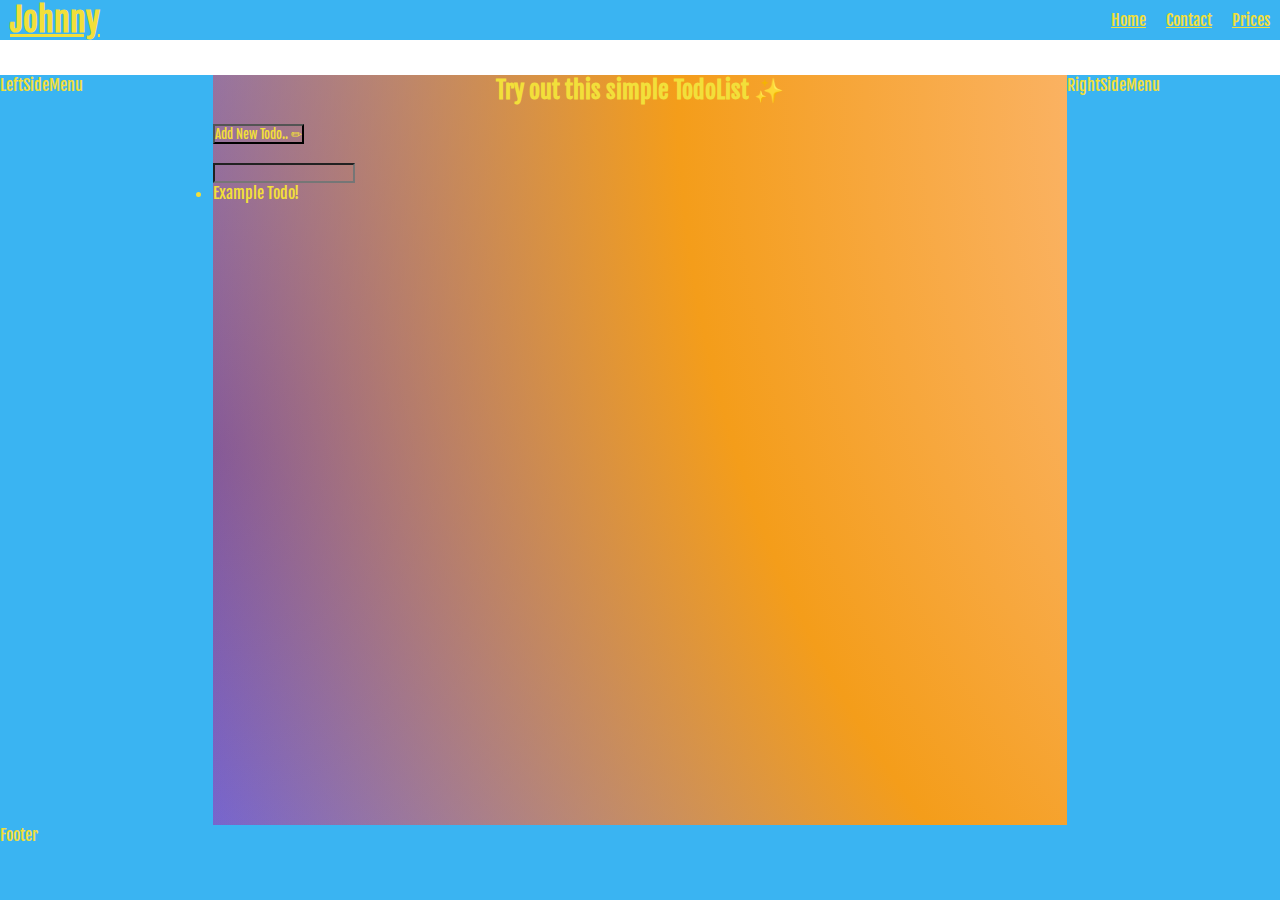
==== components/index.html @ b42f6ea8 "first commit Portfolio" ====
<!DOCTYPE html>
<html lang="en">
<head>
    <meta charset="UTF-8">
    <title>My Portfolio - PaIenko Ivgenii</title>
    <link rel="stylesheet" href="../styles/style.css">
    <script src="/backend/scripts.js"></script>
</head>
<body>
<div class="body">
    <div class="el NavBar">
        <div class="Brand">
            <h1>
                <a href="index.html">Johnny</a></h1>
        </div>

        <div class="pagesList">
            <ul>
                <li>
                    <a href="index.html">Home</a>
                </li>
                <li>
                    <a href="Contact.html">Contact</a>
                </li>
                <li>
                    <a href="Prices.html">Prices</a>
                </li>
            </ul>
        </div>
    </div>
    <div class="el LeftSideMenu">
        <p>LeftSideMenu</p>
    </div>
    <div class="el RightSideMenu">
        <p>RightSideMenu</p>
    </div>
    <div class="el PageContent">
        <div class="pageTitle">
            <h2>Try out this simple TodoList ✨</h2>
        </div>
        <!--     TodoList Control   -->
        <div class="controls">
            <button class="addTodo" onclick="AddTodo2List()">Add New Todo.. ✏</button>
        </div>
        <!--     TodoList Body   -->
        <div class="bodyOfTodoList">
            <input type="text" class="todoInputField">

            <ul class="myUl">
                <li>Example Todo!</li>
            </ul>
        </div>
    </div>
    <div class="el Footer">
        <p>Footer</p>
    </div>
</div>
</body>
</html>
---- styles/style.css ----
@import url('https://fonts.googleapis.com/css2?family=Fjalla+One&display=swap');

* {
    padding: 0;
    margin: 0;
    font-family: 'Fjalla One', sans-serif;
    background-color: transparent;
    color: #F2DF3A;
}

.body {
    height: 100vh;
    display: grid;
    grid-template-columns: repeat(12, 1fr);
    grid-template-rows: repeat(12, 1fr);
}

.NavBar {
    background-color: #3AB4F2;
    grid-column: 1 / span 12;
    grid-row: 1 / span 1;
}

.Footer {
    background-color: #3AB4F2;
    grid-column: 1 / span 12;
    grid-row: 12;
}

.LeftSideMenu {
    background-color: #3AB4F2;
    grid-column: 1/ span 2;
    grid-row: 2 / span 10;
}

.RightSideMenu {
    background-color: #3AB4F2;
    grid-column: 11/ span 2;
    grid-row: 2 / span 10;
}

/*main page body style*/
.PageContent {
    display: flex;
    flex-direction: column;
    gap: 2vh;
}
.pageTitle{
    text-align: center;
}

.PageContent {
    background-color: #F6F6F6;
    grid-column: 3/ span 8;
    grid-row: 2 / span 10;
}

.NavBar {
    display: flex;
    position: fixed;
    left: 0;
    right: 0;
    top: 0;
    justify-content: space-between;
    align-items: center;
}

.pagesList ul {
    display: flex;
    gap: 20px;
    list-style: none;
    padding-right: 10px;
}

.Brand {
    padding-left: 10px;
}

.PageContent {
    background: radial-gradient(circle at top, #DEBACE, #FEBE8C, #F49D1A, transparent),
    radial-gradient(circle at left, #6C4AB6, #8D9EFF, #B9E0FF, transparent);
    background-size: 400%, 400%;
    animation: AnimatedBG 12s ease-in-out infinite;
}

@-webkit-keyframes AnimatedBG {
    0% {
        background-position: 0 50%;
    }
    50% {
        background-position: 100% 10%;
    }
    100% {
        background-position: 0 50%;
    }
}
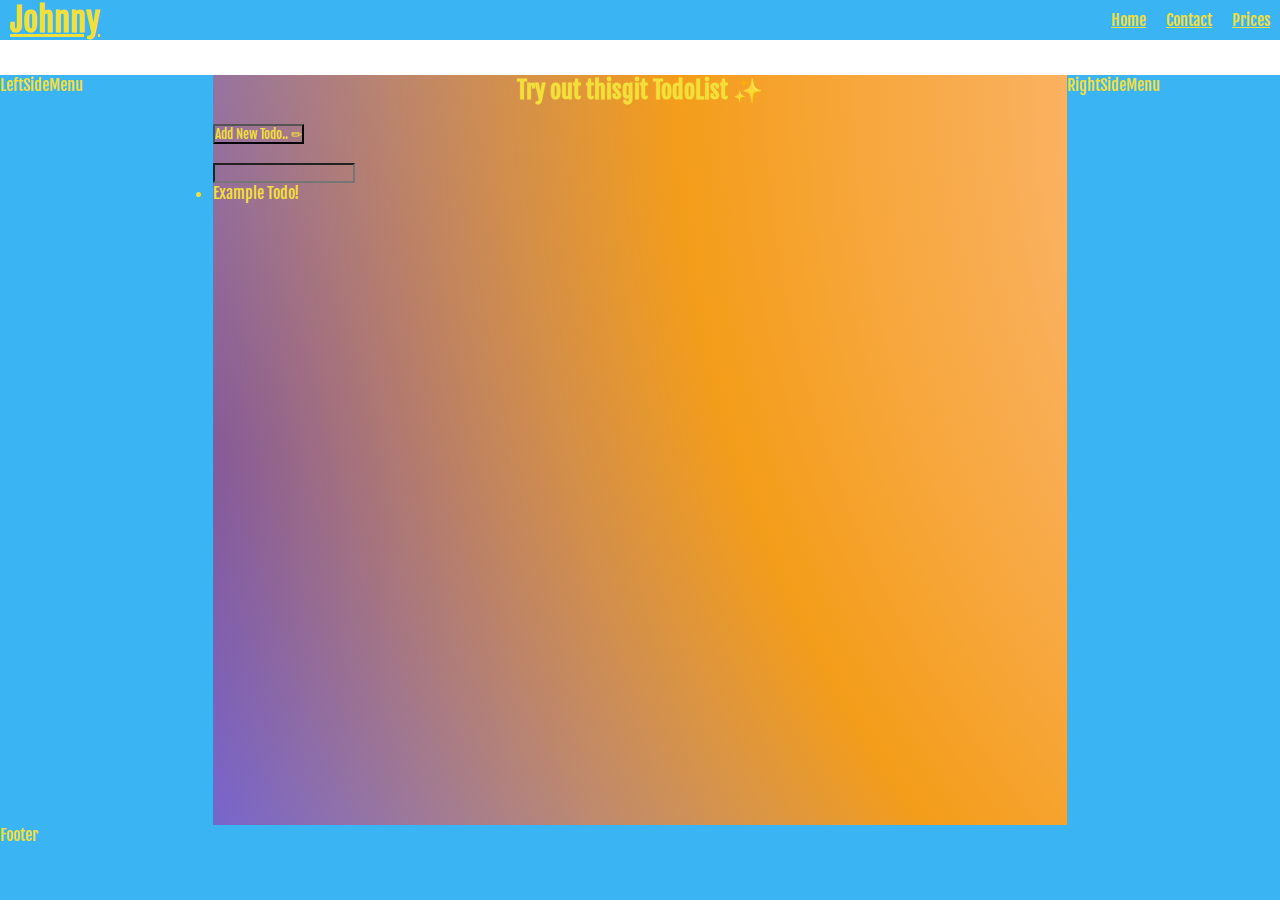
==== commit f236dd38: "second commit" ====
--- a/components/index.html
+++ b/components/index.html
@@ -36,7 +36,7 @@
     </div>
     <div class="el PageContent">
         <div class="pageTitle">
-            <h2>Try out this simple TodoList ✨</h2>
+            <h2>Try out thisgit  TodoList ✨</h2>
         </div>
         <!--     TodoList Control   -->
         <div class="controls">
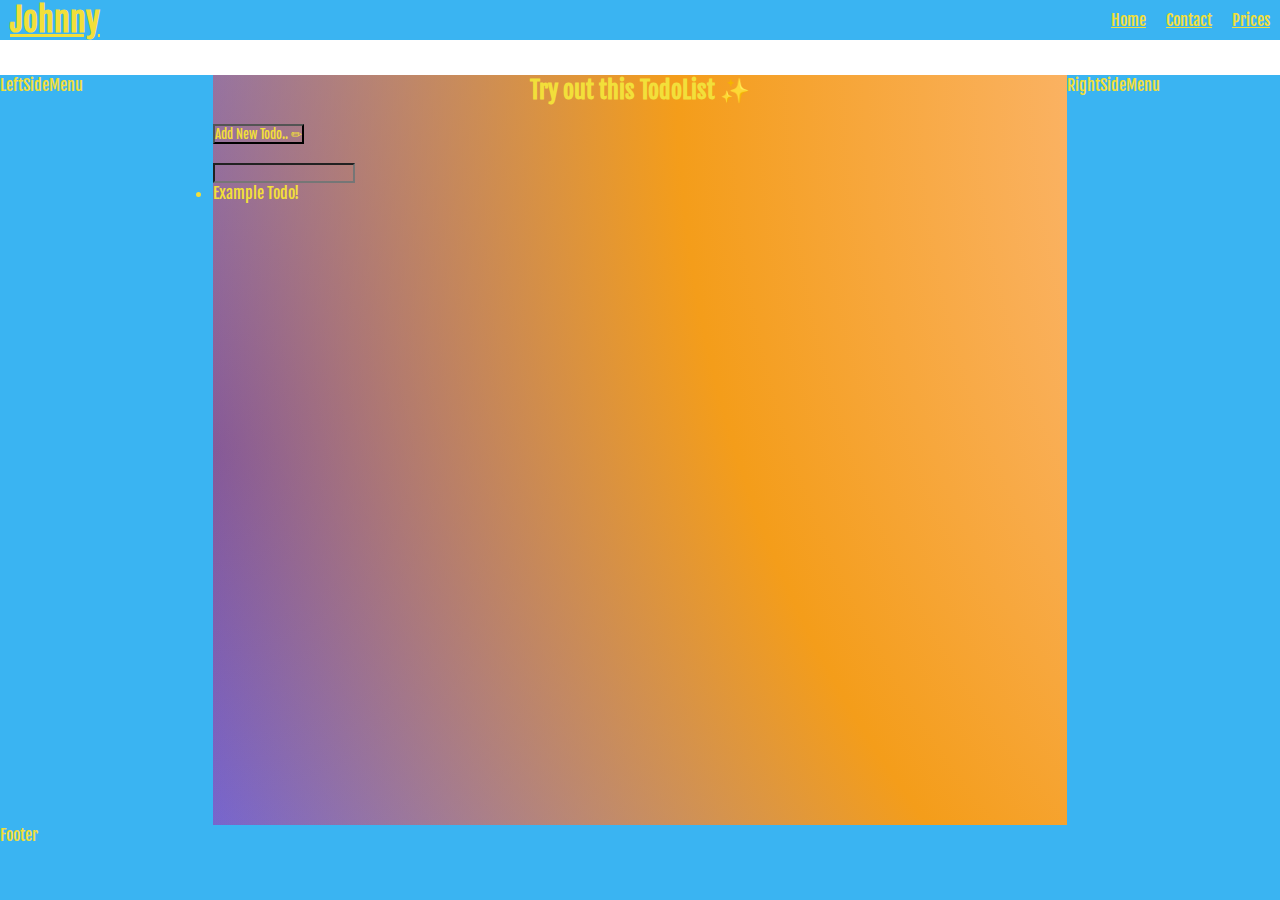
==== commit d986c4e3: "3rd commit" ====
--- a/components/index.html
+++ b/components/index.html
@@ -36,7 +36,7 @@
     </div>
     <div class="el PageContent">
         <div class="pageTitle">
-            <h2>Try out thisgit  TodoList ✨</h2>
+            <h2>Try out this TodoList ✨</h2>
         </div>
         <!--     TodoList Control   -->
         <div class="controls">
